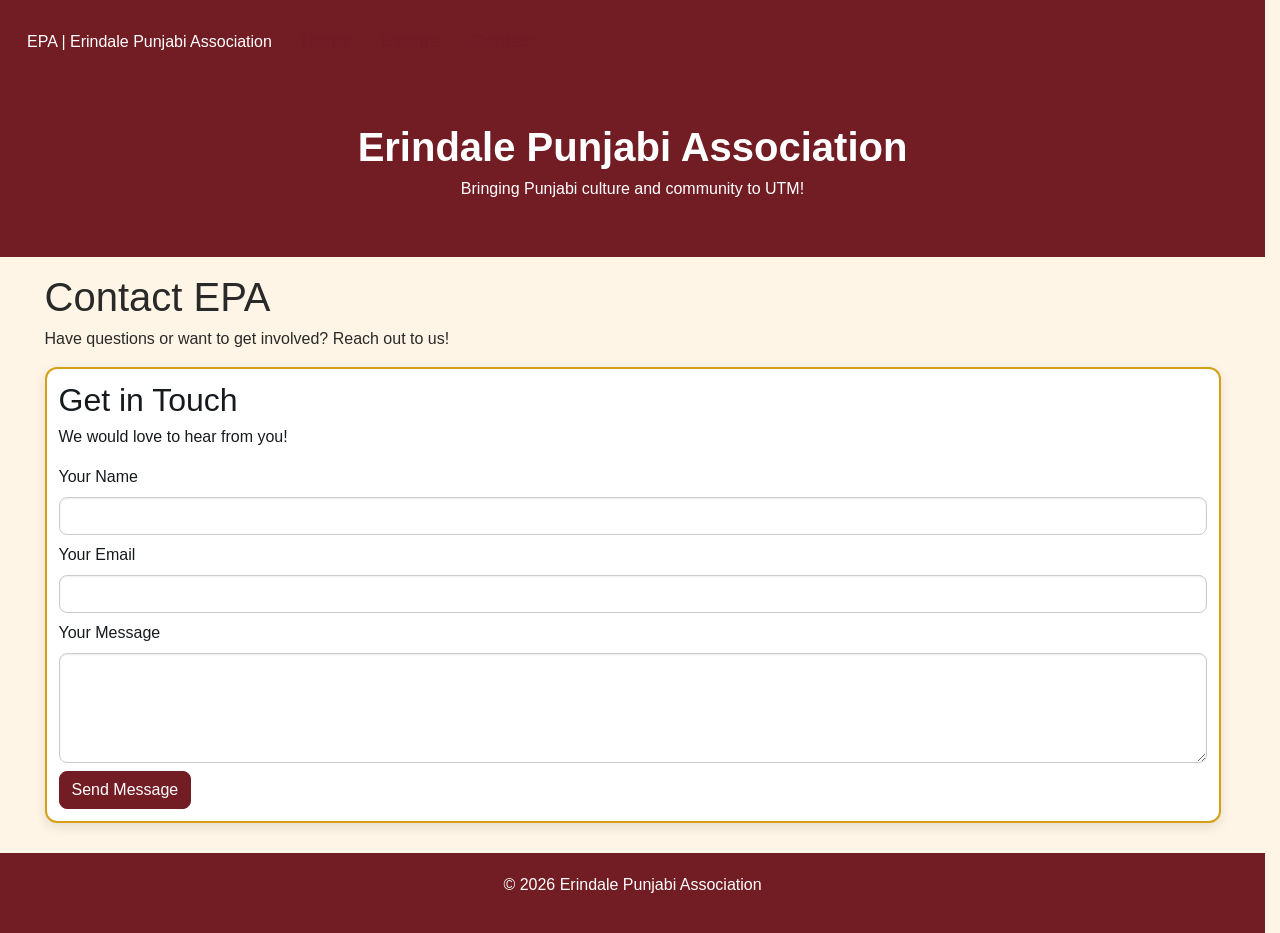
==== contact.html @ a70870e8 "V1" ====
<!DOCTYPE html>
<html lang="en">
<head>
    <meta charset="UTF-8">
    <meta name="viewport" content="width=device-width, initial-scale=1.0">
    <title>EPA | Erindale Punjabi Association</title>

    <link rel="stylesheet" href="css/bootstrap.min.css">
    <link rel="stylesheet" href="css/style.css">
</head>
<body>

    <nav class="navbar md:navbar-expand bg-1">
    <div class="container-fluid">

        <a class="navbar-brand" href="index.html">
            EPA | Erindale Punjabi Association
        </a>

        <button class="btn-icon navbar-toggler"
                type="button"
                data-bs-toggle="drawer"
                data-bs-target="#epaNavigationDrawer"
                aria-controls="epaNavigationDrawer"
                aria-expanded="false"
                aria-label="Open navigation menu">
            <span class="navbar-toggler-icon" aria-hidden="true"></span>
        </button>

        <dialog class="drawer drawer-end"
                tabindex="-1"
                id="epaNavigationDrawer"
                aria-labelledby="epaNavigationTitle">

            <div class="drawer-header">
                <h2 class="drawer-title" id="epaNavigationTitle">
                    EPA Menu
                </h2>

                <button type="button"
                        class="btn-close"
                        data-bs-dismiss="drawer"
                        aria-label="Close navigation menu">
                </button>
            </div>

            <div class="drawer-body">
                <ul class="navbar-nav">

                    <li class="nav-item">
                        <a class="nav-link active"
                           aria-current="page"
                           href="index.html">
                            Home
                        </a>
                    </li>

                    <li class="nav-item">
                        <a class="nav-link" href="#events">
                            Events
                        </a>
                    </li>

                    <li class="nav-item">
                        <a class="nav-link" href="contact.html">
                            Contact
                        </a>
                    </li>

                </ul>
            </div>
        </dialog>

    </div>
</nav>

    <header>
        <h1>Erindale Punjabi Association</h1>
        <p>Bringing Punjabi culture and community to UTM!</p>
    </header>

    <main class="container my-5">
    <h1>Contact EPA</h1>
    <p>Have questions or want to get involved? Reach out to us!</p>

    <section class="card p-4 my-4">
        <h2>Get in Touch</h2>
        <p>We would love to hear from you!</p>

        <form>
            <div class="mb-3">
                <label for="name" class="form-label">Your Name</label>
                <input type="text" class="form-control" id="name" required>
            </div>

            <div class="mb-3">
                <label for="email" class="form-label">Your Email</label>
                <input type="email" class="form-control" id="email" required>
            </div>

            <div class="mb-3">
                <label for="message" class="form-label">Your Message</label>
                <textarea class="form-control" id="message" rows="4" required></textarea>
            </div>

            <button type="submit" class="btn btn-primary">Send Message</button>
        </form>
    </section>
</main>

    <footer>
        <p>&copy; 2026 Erindale Punjabi Association</p>
    </footer>

    <script type="module" src="js/bootstrap.bundle.min.js"></script>
</body>
</html>
---- css/style.css ----
body {
    background-color: #FFF5E6;
    color: #292929;
    font-family: Arial, sans-serif;
}

/* Navigation Bar */

.navbar {
    background-color: #721C24;
    padding: 15px;
}

.navbar .navbar-brand,
.navbar .nav-link {
    color: white;
}

.navbar .nav-link:hover {
    color: #D4A017;
}

/* Header */

header {
    background-color: #721C24;
    color: white;
    text-align: center;
    padding: 40px 20px;
}

header h1 {
    font-weight: bold;
}

/* Event Cards */

.card {
    background-color: white;
    border: 2px solid #D4A017;
    border-radius: 12px;
    overflow: hidden;
    box-shadow: 0 4px 12px rgba(0, 0, 0, 0.1);
}

.card-img-top {
    height: 230px;
    object-fit: cover;
}

.card-body {
    padding: 20px;
}

/* Buttons */

.btn-primary,
.btn-solid {
    background-color: #721C24;
    border-color: #721C24;
    color: white;
}

.btn-primary:hover,
.btn-solid:hover {
    background-color: #D4A017;
    border-color: #D4A017;
    color: black;
}

/* Footer */

footer {
    background-color: #721C24;
    color: white;
    text-align: center;
    padding: 20px;
    margin-top: 30px;
}

/* Mobile Screens */

@media (max-width: 768px) {
    header {
        padding: 25px 15px;
    }

    .card-img-top {
        height: 200px;
    }
}
.drawer {
    background-color: #fff7ed;
    color: #701c24;
}

.drawer .nav-link {
    color: #701c24 !important;
    font-weight: 600;
    font-size: 18px;
    padding: 12px;
}

.drawer .nav-link:hover {
    color: #b8860b;
}
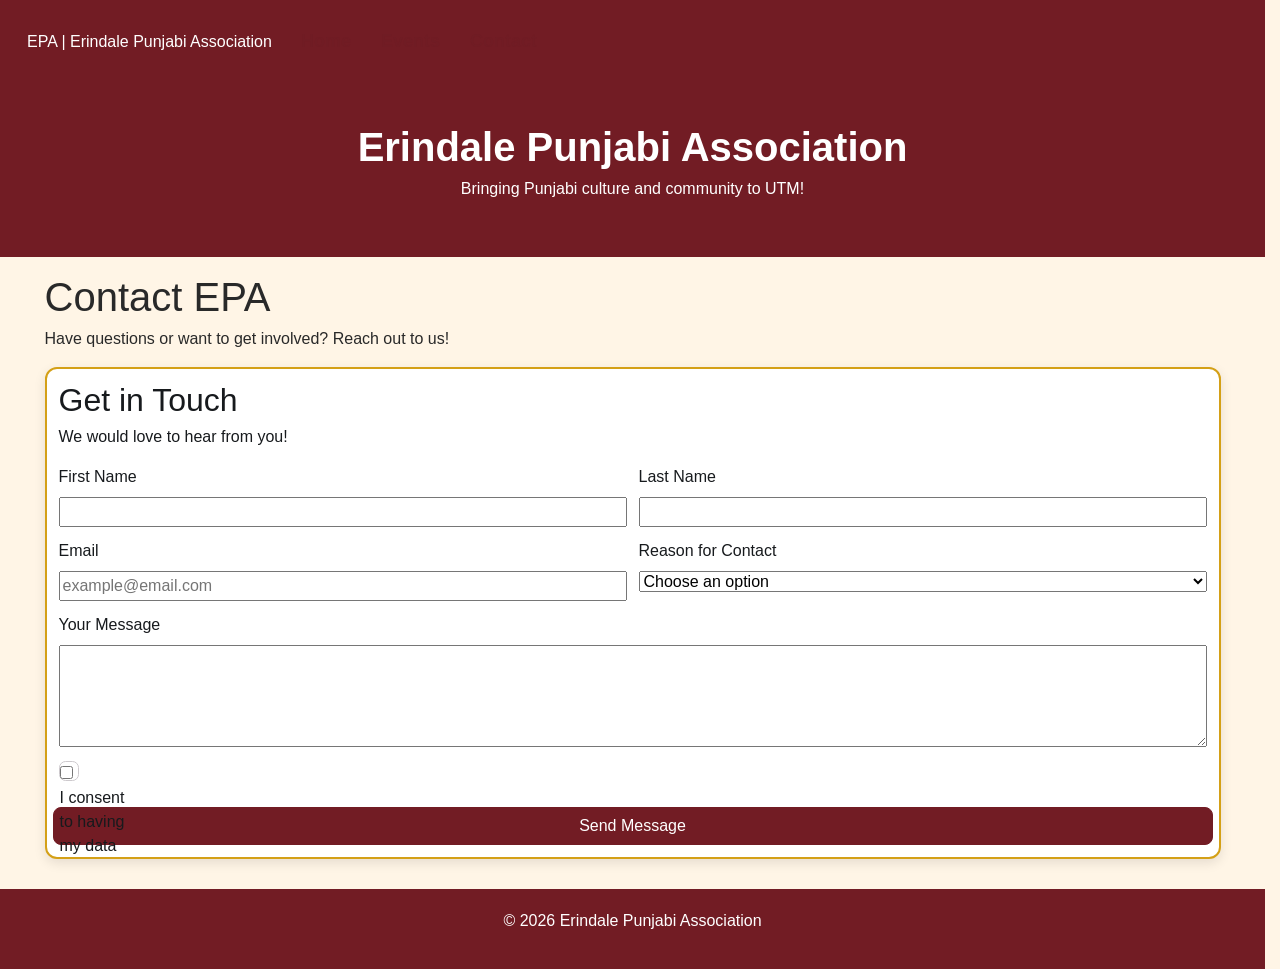
==== commit 8edc4f05: "v2" ====
--- a/contact.html
+++ b/contact.html
@@ -88,23 +88,62 @@
         <p>We would love to hear from you!</p>
 
         <form>
-            <div class="mb-3">
-                <label for="name" class="form-label">Your Name</label>
-                <input type="text" class="form-control" id="name" required>
-            </div>
+  <div class="row g-4">
+    <div class="col-12 md:col-6">
+      <div class="form-field">
+        <label for="firstName">First Name</label>
+        <input type="text" id="firstName" required>
+      </div>
+    </div>
 
-            <div class="mb-3">
-                <label for="email" class="form-label">Your Email</label>
-                <input type="email" class="form-control" id="email" required>
-            </div>
+    <div class="col-12 md:col-6">
+      <div class="form-field">
+        <label for="lastName">Last Name</label>
+        <input type="text" id="lastName" required>
+      </div>
+    </div>
 
-            <div class="mb-3">
-                <label for="message" class="form-label">Your Message</label>
-                <textarea class="form-control" id="message" rows="4" required></textarea>
-            </div>
+    <div class="col-12 md:col-6">
+      <div class="form-field">
+        <label for="email">Email</label>
+        <input type="email" id="email"
+               placeholder="example@email.com" required>
+      </div>
+    </div>
 
-            <button type="submit" class="btn btn-primary">Send Message</button>
-        </form>
+    <div class="col-12 md:col-6">
+      <div class="form-field">
+        <label for="reason">Reason for Contact</label>
+        <select id="reason" required>
+          <option value="">Choose an option</option>
+          <option value="events">EPA Events</option>
+          <option value="membership">Joining EPA</option>
+          <option value="other">Other Questions</option>
+        </select>
+      </div>
+    </div>
+
+    <div class="col-12">
+      <div class="form-field">
+        <label for="message">Your Message</label>
+        <textarea id="message" rows="4" required></textarea>
+      </div>
+    </div>
+
+  <div class="col-12 mb-4">
+  <div class="form-field">
+    <div class="check">
+      <input type="checkbox" id="consent" required>
+        <label for="consent">
+            I consent to having my data collected and stored for the purpose of responding to my inquiry.
+    </div>
+  </div>
+</div>
+
+  <button type="submit" class="btn-solid theme-primary">
+    Send Message
+  </button>
+</form>
     </section>
 </main>
 
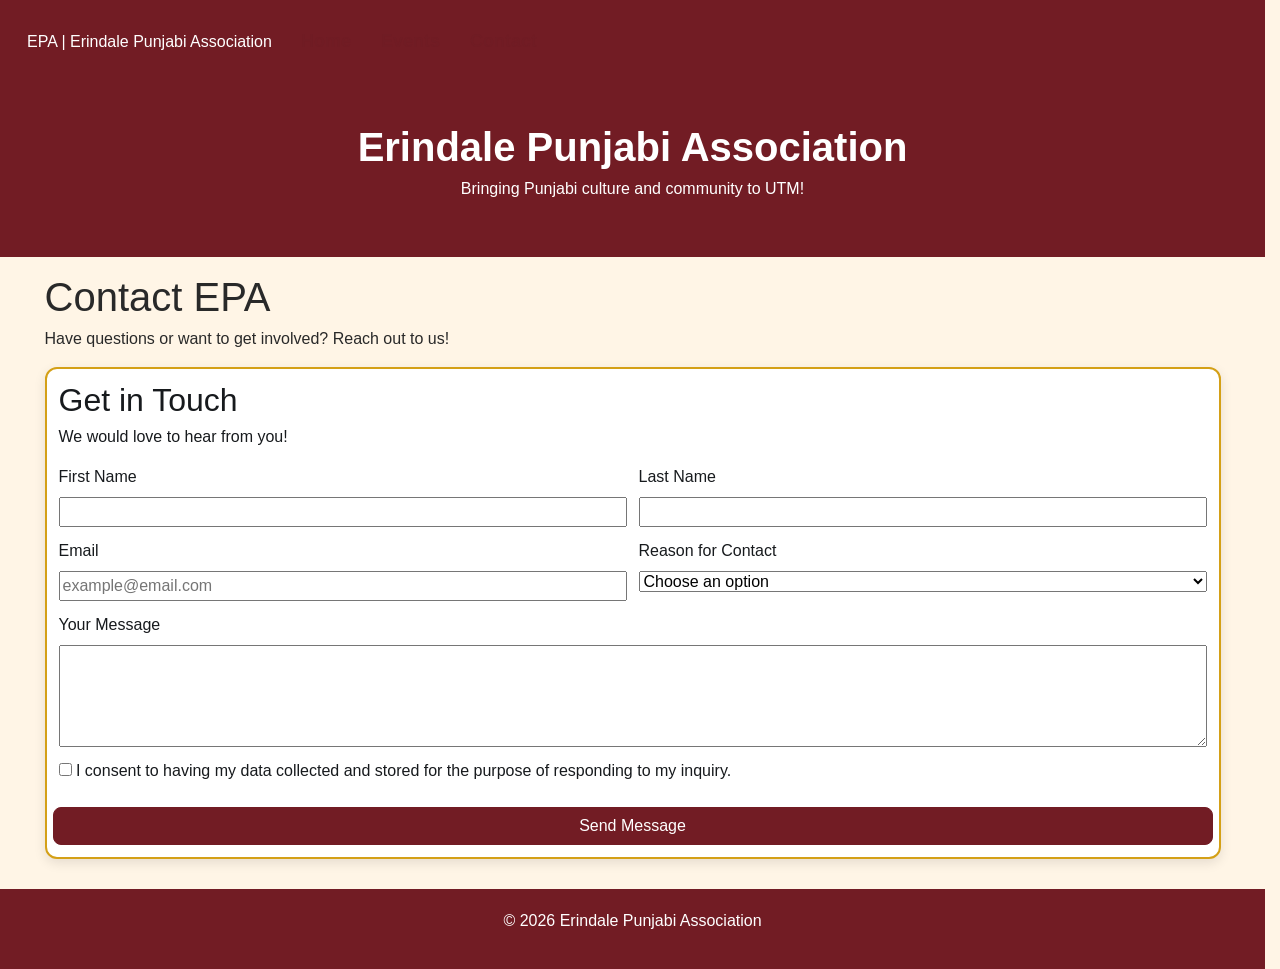
==== commit 46e14421: "v3" ====
--- a/contact.html
+++ b/contact.html
@@ -132,9 +132,9 @@
 
   <div class="col-12 mb-4">
   <div class="form-field">
-    <div class="check">
-      <input type="checkbox" id="consent" required>
-        <label for="consent">
+    <div class="form-check">
+      <input class="form-check-input" type="checkbox" id="consent" required>
+        <label class="form-check-label" for="consent">
             I consent to having my data collected and stored for the purpose of responding to my inquiry.
     </div>
   </div>
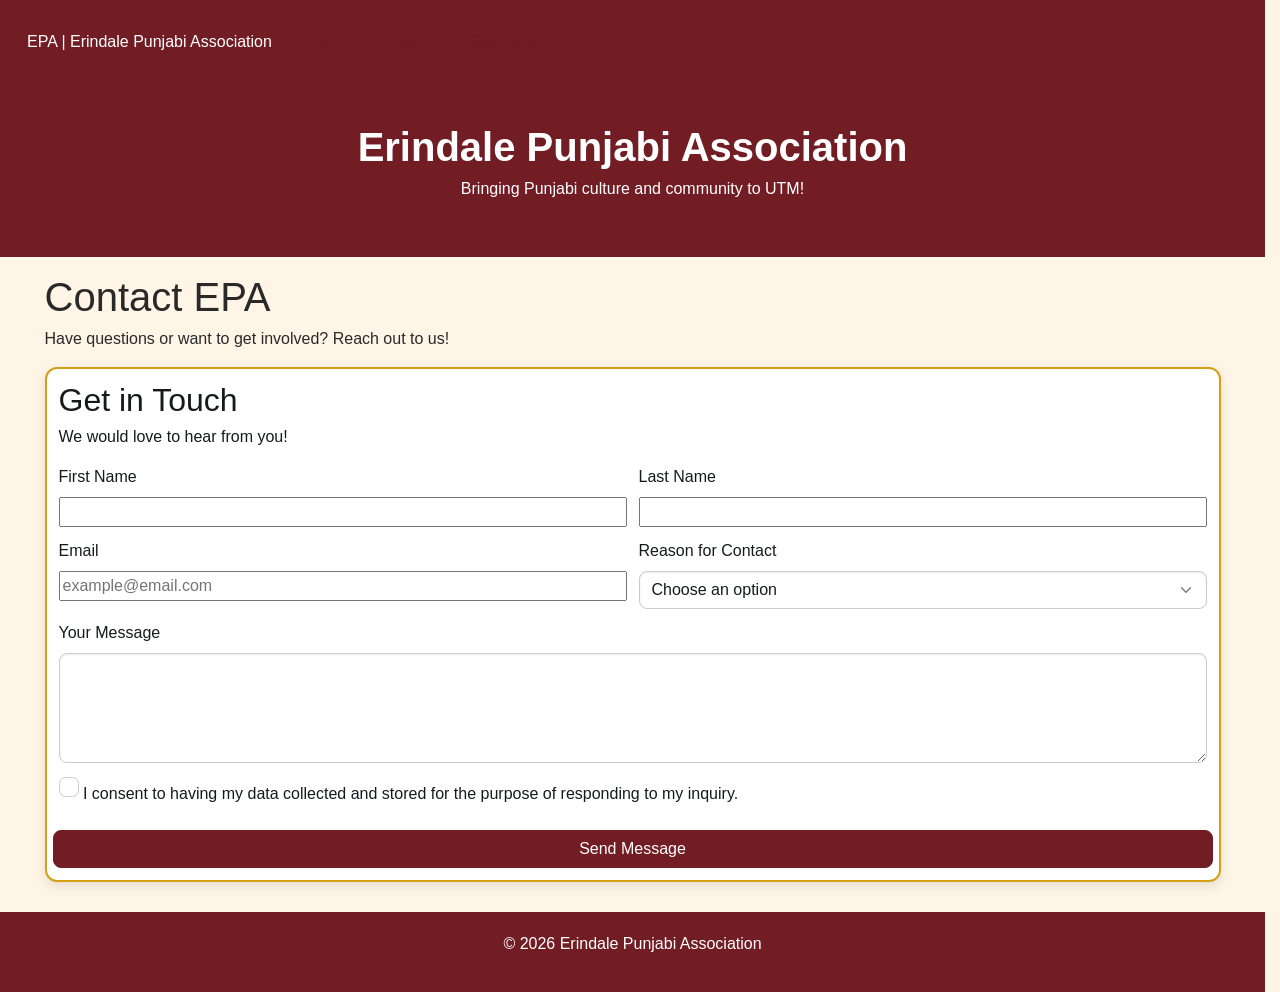
==== commit 590e714f: "v5" ====
--- a/contact.html
+++ b/contact.html
@@ -114,27 +114,27 @@
     <div class="col-12 md:col-6">
       <div class="form-field">
         <label for="reason">Reason for Contact</label>
-        <select id="reason" required>
-          <option value="">Choose an option</option>
-          <option value="events">EPA Events</option>
-          <option value="membership">Joining EPA</option>
-          <option value="other">Other Questions</option>
-        </select>
+<select class="form-control" id="reason" required>
+    <option value="">Choose an option</option>
+    <option value="events">EPA Events</option>
+    <option value="membership">Joining EPA</option>
+    <option value="other">Other Questions</option>
+</select>
       </div>
     </div>
 
     <div class="col-12">
       <div class="form-field">
         <label for="message">Your Message</label>
-        <textarea id="message" rows="4" required></textarea>
+        <textarea class="form-control" id="message" rows="4" required></textarea>
       </div>
     </div>
 
   <div class="col-12 mb-4">
   <div class="form-field">
     <div class="form-check">
-      <input class="form-check-input" type="checkbox" id="consent" required>
-        <label class="form-check-label" for="consent">
+      <input class="check" type="checkbox" id="consent" required>
+        <label for="consent">
             I consent to having my data collected and stored for the purpose of responding to my inquiry.
     </div>
   </div>
